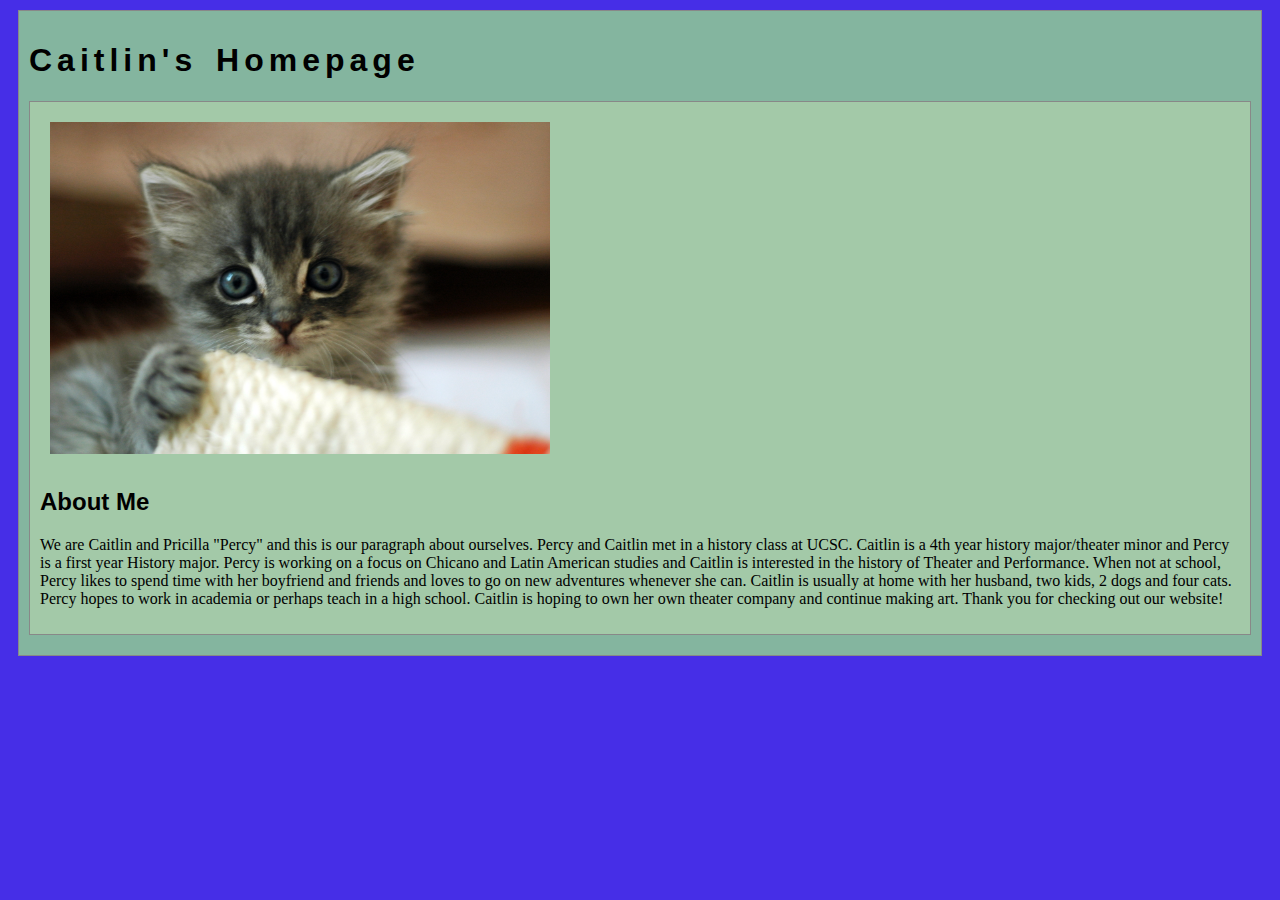
==== index.html @ b2aa910e "Update index.html" ====
<!DOCTYPE html>
<html>
<head>
	<!-- This title is used for tabs and bookmarks -->
	<title>Caitlin's Homepage</title>

	<!-- Use UTF character set, a good idea with any webpage -->
	<meta charset="UTF-8" />
	<!-- Set viewport so page remains consistently scaled w narrow devices -->
	<meta name="viewport" content="width=device-width, initial-scale=1.0" />

	<!-- Include a sitewide CSS file for consistent styling across the site -->
	<link rel="stylesheet" type="text/css" href="css/site.css">
	<!-- Lab-specifc CSS file for any special styling of this particular page -->
	<link rel="stylesheet" type="text/css" href="css/homepage.css">
	<!-- Link to javascript file - DEFER waits until all elements are rendered -->

	<!-- <script type="text/javascript" src="./js/lab.js" DEFER></script> -->
</head>
<body>
	<!-- Style this page by changing the CSS in ../css/site.css or css/lab.css -->
	<main id="content">
		<section>
			<h1>Caitlin's Homepage</h1>
			<div class="minor-section">
					<!-- Note that all filenames use lowercase and no spaces -->
					<img class="cat-photo" src="./img/cute-grey-kitten.jpg">
					<h2>About Me</h2>
					<p>We are Caitlin and Pricilla "Percy" and this is our paragraph about ourselves. Percy and Caitlin met in a history class at UCSC. Caitlin is a 4th year history major/theater minor and Percy is a first year History major. Percy is working on a focus on Chicano and Latin American studies and Caitlin is interested in the history of Theater and Performance. When not at school, Percy likes to spend time with her boyfriend and friends and loves to go on new adventures whenever she can. Caitlin is usually at home with her husband, two kids, 2 dogs and four cats. Percy hopes to work in academia or perhaps teach in a high school. Caitlin is hoping to own her own theater company and continue making art. Thank you for checking out our website!</p>
			</div>

		</section>
		<nav id="links">
			<!-- Put links to labs here. -->
		</nav>
	</main>
</body>
</html>
---- css/site.css ----
/* we can use a single css file to style all the files in our wwebsite */

/* you can pick your own background colors, text colors, and fonts */

/* we can select an html element tag, in this case "body" will apply to the whole document */
body {
  background-color: #462ee7;
}

/* we can have rules apply to multiple elements at the same time with commas */
h1,h2,h3 {
  font-family: sans-serif;
}

/* and we can have rules that overlap other rules, both take effect */
h1 {
  letter-spacing: 5px;
  word-spacing: 5px;
  font-size: 200%;
}

/* the hashtag in a CSS selector selects an element by id, e.g., id="content" */
#content {
  margin: 10px;
  padding: 10px;
  border: solid 1px #888;
  background-color: #84B59F;
}

/* the period in a CSS selector selects an element by class, e.g., class="minor-section" */
.minor-section {
  padding: 10px;
  margin-bottom: 10px;
  border: solid 1px #888;
  background-color: #A3C9A8;
}
---- css/homepage.css ----
/* this css file will only style the homepage of our site */

.cat-photo {
  margin: 10px;
  max-width: 500px;
}
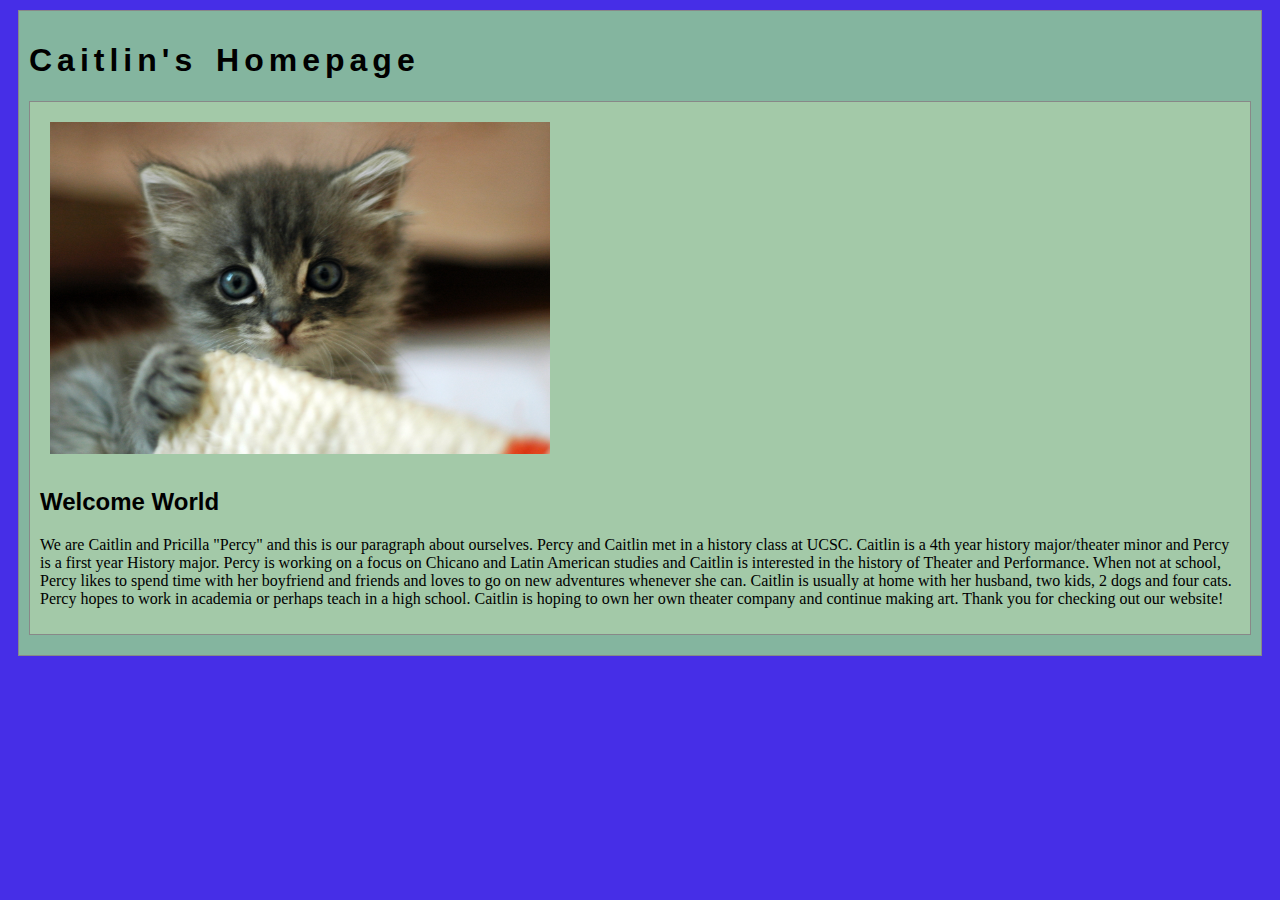
==== commit 79627afc: "Update index.html" ====
--- a/index.html
+++ b/index.html
@@ -25,7 +25,7 @@
 			<div class="minor-section">
 					<!-- Note that all filenames use lowercase and no spaces -->
 					<img class="cat-photo" src="./img/cute-grey-kitten.jpg">
-					<h2>About Me</h2>
+					<h2>Welcome World</h2>
 					<p>We are Caitlin and Pricilla "Percy" and this is our paragraph about ourselves. Percy and Caitlin met in a history class at UCSC. Caitlin is a 4th year history major/theater minor and Percy is a first year History major. Percy is working on a focus on Chicano and Latin American studies and Caitlin is interested in the history of Theater and Performance. When not at school, Percy likes to spend time with her boyfriend and friends and loves to go on new adventures whenever she can. Caitlin is usually at home with her husband, two kids, 2 dogs and four cats. Percy hopes to work in academia or perhaps teach in a high school. Caitlin is hoping to own her own theater company and continue making art. Thank you for checking out our website!</p>
 			</div>
 
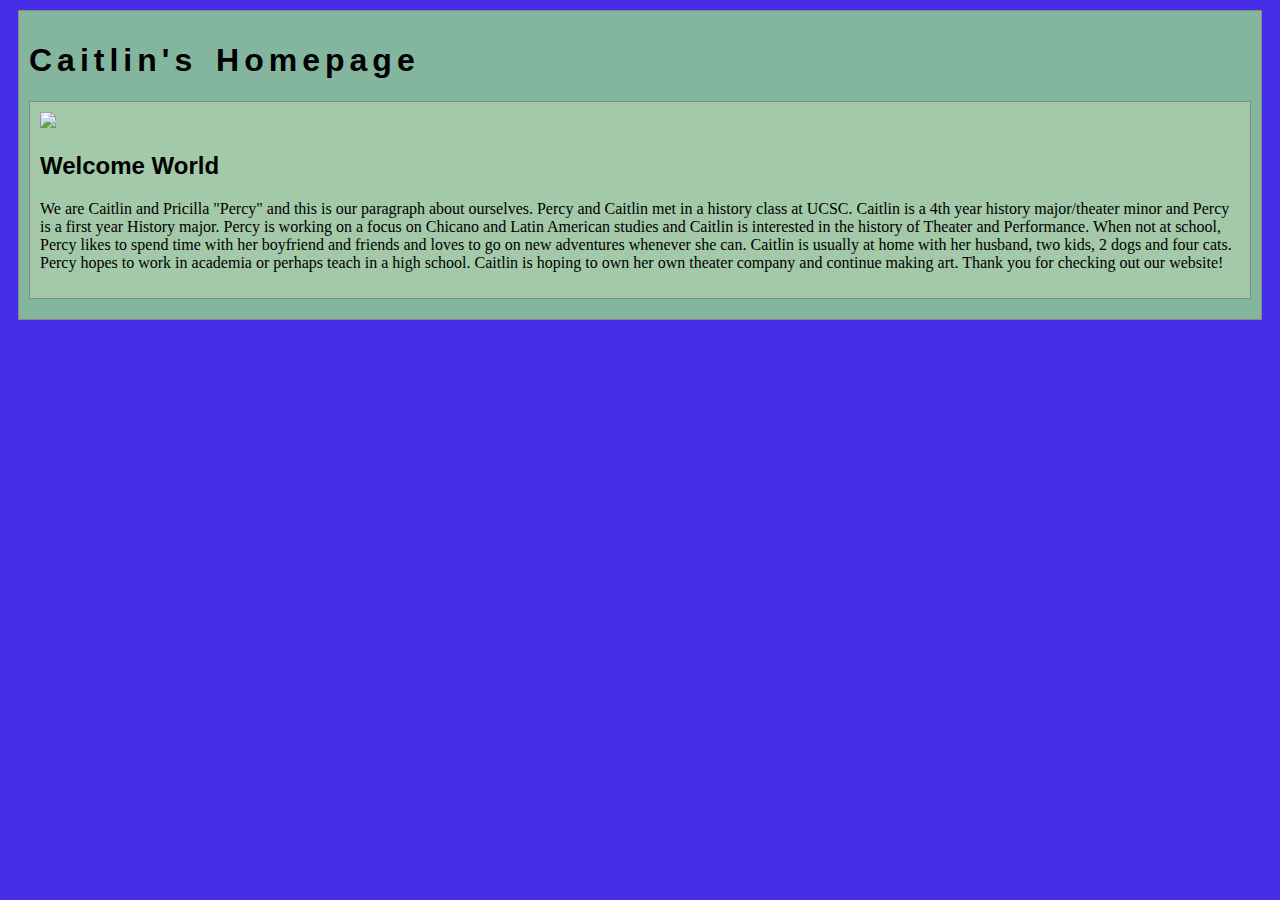
==== commit 8173f306: "Update index.html" ====
--- a/index.html
+++ b/index.html
@@ -24,7 +24,7 @@
 			<h1>Caitlin's Homepage</h1>
 			<div class="minor-section">
 					<!-- Note that all filenames use lowercase and no spaces -->
-					<img class="cat-photo" src="./img/cute-grey-kitten.jpg">
+					<img class="cats-photo" src=".img/IMG_2048.jpeg">
 					<h2>Welcome World</h2>
 					<p>We are Caitlin and Pricilla "Percy" and this is our paragraph about ourselves. Percy and Caitlin met in a history class at UCSC. Caitlin is a 4th year history major/theater minor and Percy is a first year History major. Percy is working on a focus on Chicano and Latin American studies and Caitlin is interested in the history of Theater and Performance. When not at school, Percy likes to spend time with her boyfriend and friends and loves to go on new adventures whenever she can. Caitlin is usually at home with her husband, two kids, 2 dogs and four cats. Percy hopes to work in academia or perhaps teach in a high school. Caitlin is hoping to own her own theater company and continue making art. Thank you for checking out our website!</p>
 			</div>
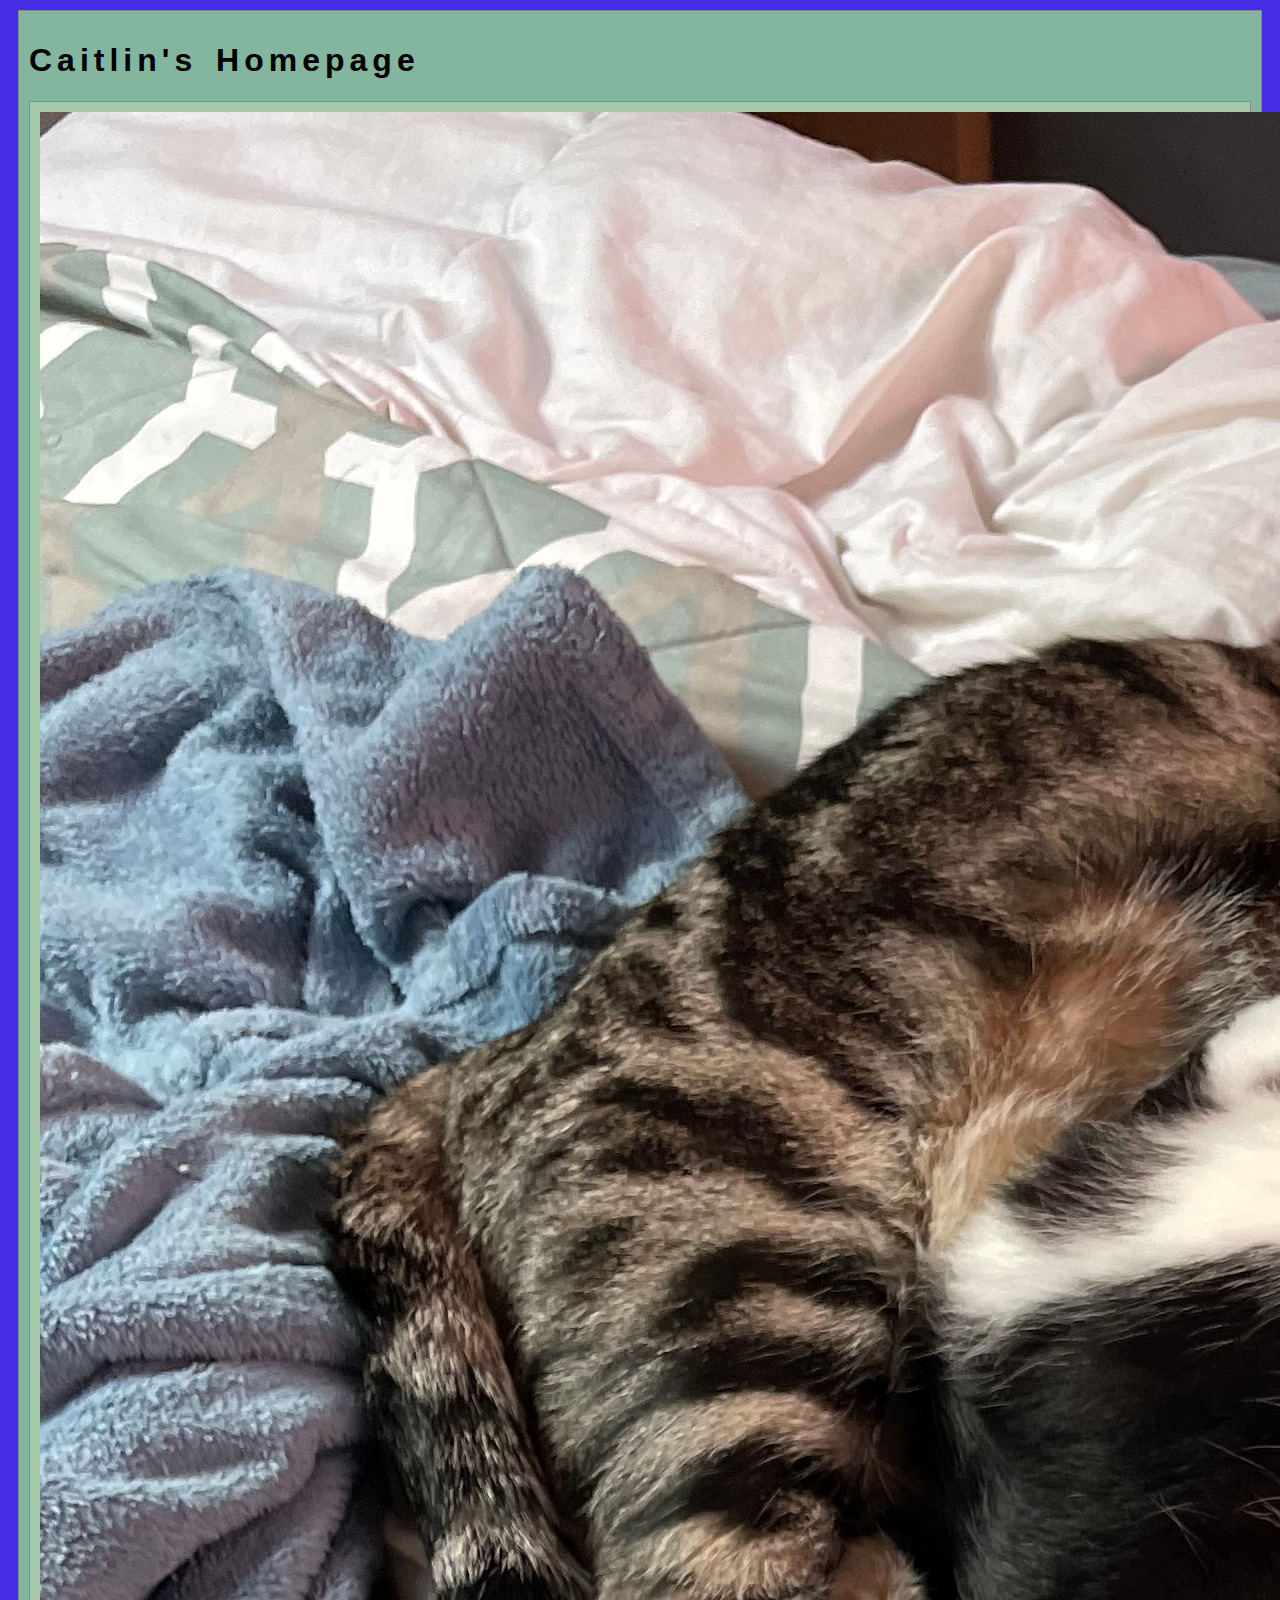
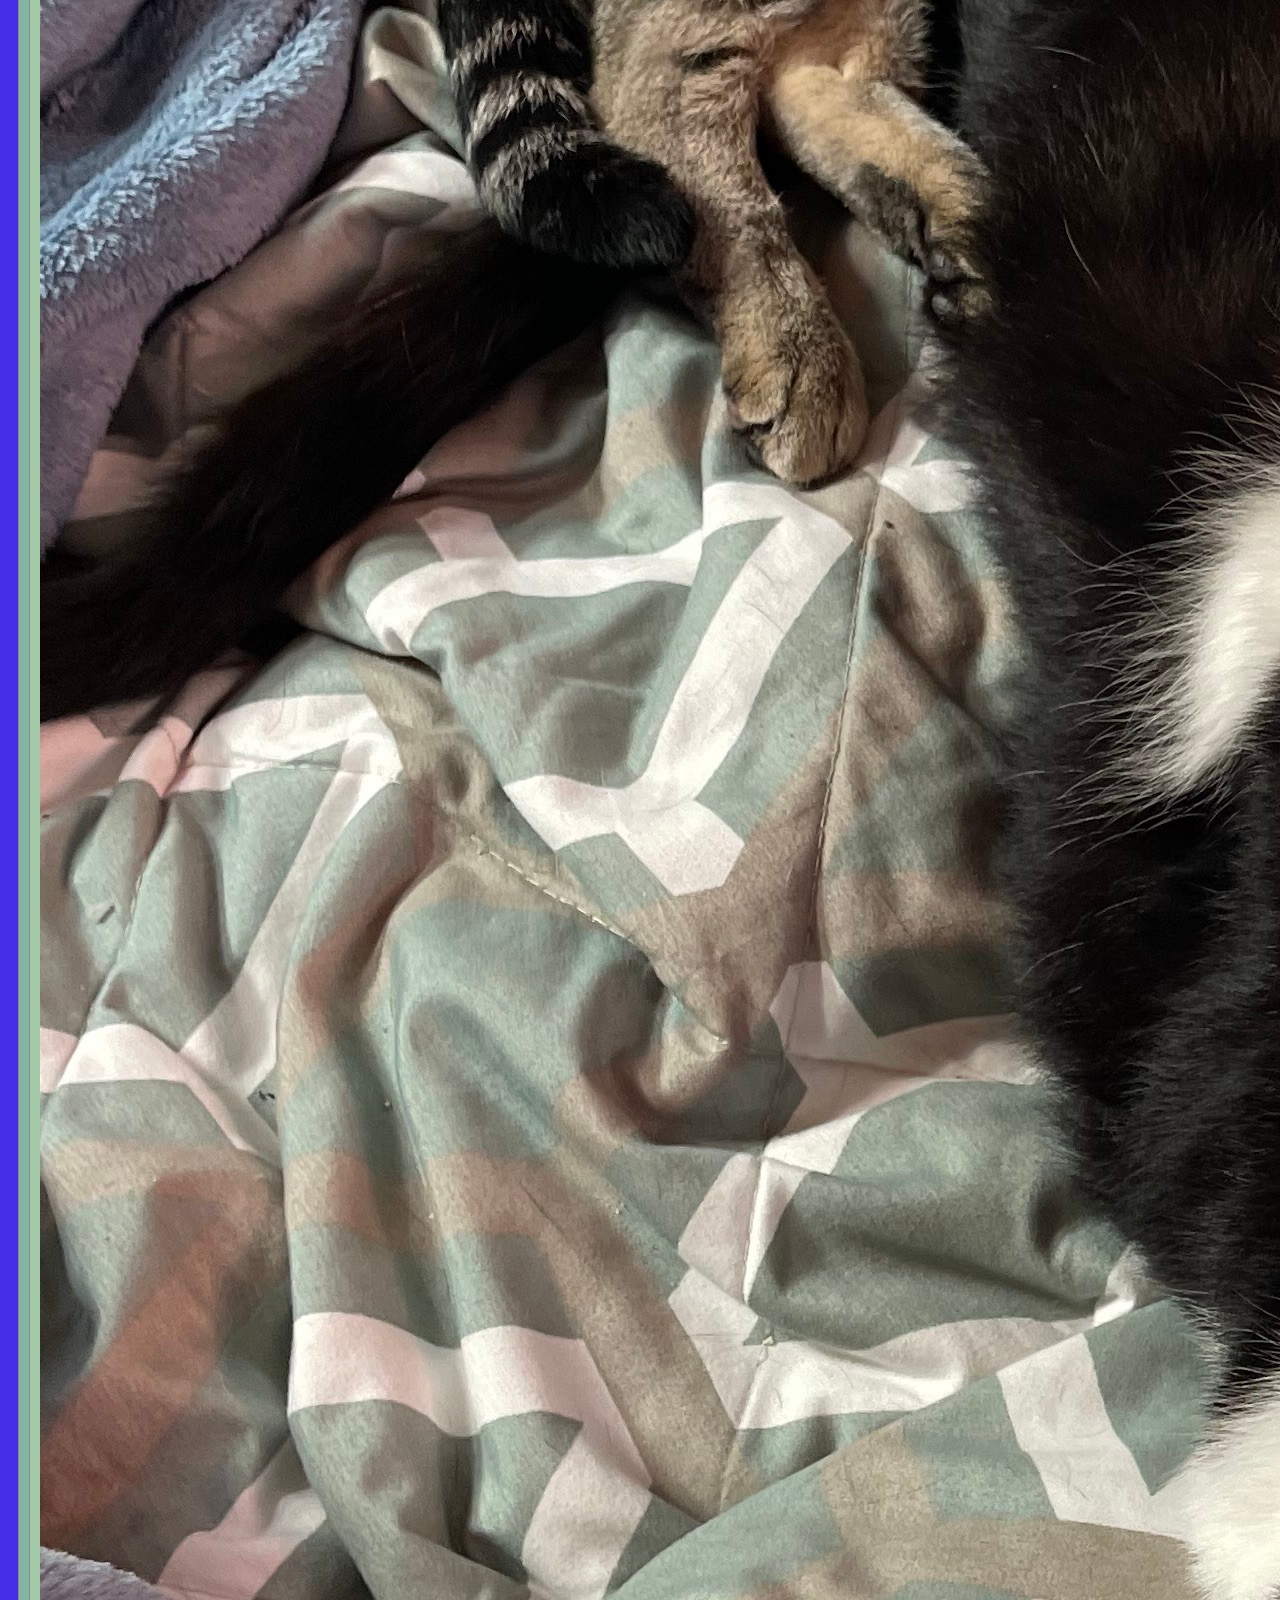
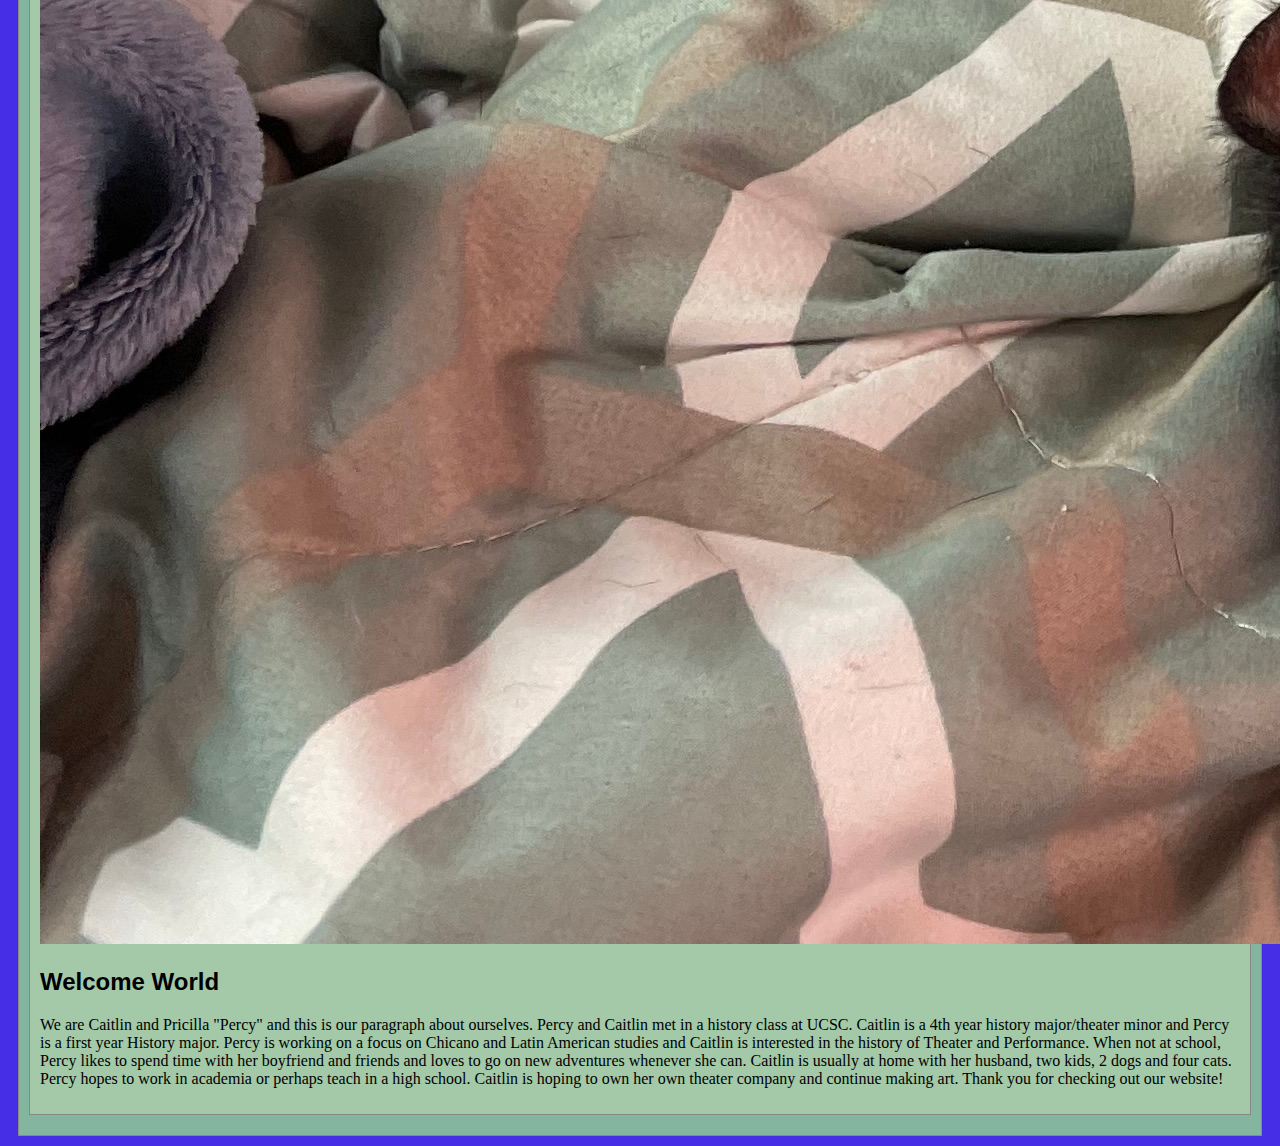
==== commit 6ef63c0f: "Update index.html" ====
--- a/index.html
+++ b/index.html
@@ -24,7 +24,7 @@
 			<h1>Caitlin's Homepage</h1>
 			<div class="minor-section">
 					<!-- Note that all filenames use lowercase and no spaces -->
-					<img class="cats-photo" src=".img/IMG_2048.jpeg">
+					<img class="cats-photo" src="img/IMG_2048.jpeg">
 					<h2>Welcome World</h2>
 					<p>We are Caitlin and Pricilla "Percy" and this is our paragraph about ourselves. Percy and Caitlin met in a history class at UCSC. Caitlin is a 4th year history major/theater minor and Percy is a first year History major. Percy is working on a focus on Chicano and Latin American studies and Caitlin is interested in the history of Theater and Performance. When not at school, Percy likes to spend time with her boyfriend and friends and loves to go on new adventures whenever she can. Caitlin is usually at home with her husband, two kids, 2 dogs and four cats. Percy hopes to work in academia or perhaps teach in a high school. Caitlin is hoping to own her own theater company and continue making art. Thank you for checking out our website!</p>
 			</div>
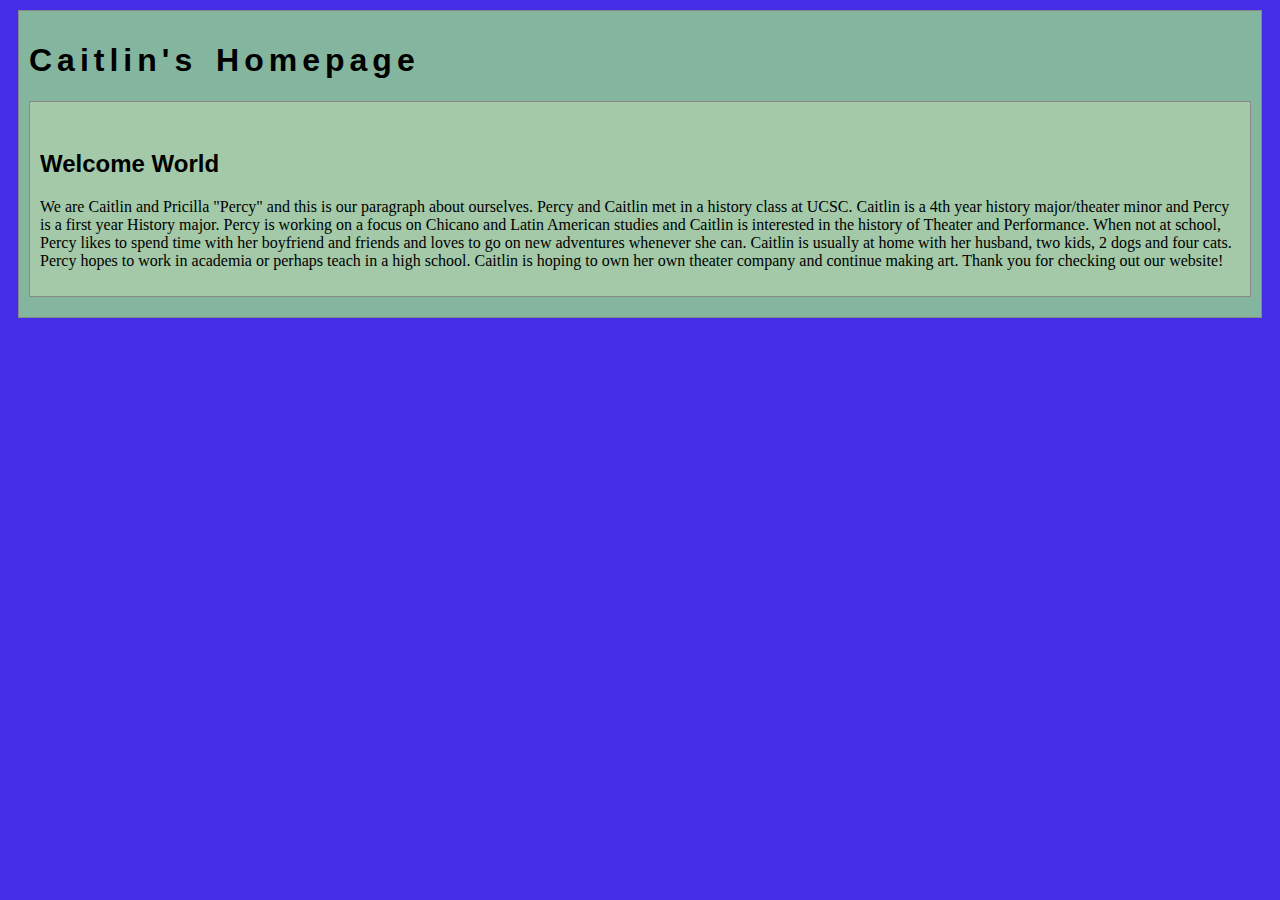
==== commit 81497e64: "IMG_2048.jpeg" ====
--- a/index.html
+++ b/index.html
@@ -24,7 +24,7 @@
 			<h1>Caitlin's Homepage</h1>
 			<div class="minor-section">
 					<!-- Note that all filenames use lowercase and no spaces -->
-					<img class="cats-photo" src="img/IMG_2048.jpeg">
+					<img class="cats-photo" src="">
 					<h2>Welcome World</h2>
 					<p>We are Caitlin and Pricilla "Percy" and this is our paragraph about ourselves. Percy and Caitlin met in a history class at UCSC. Caitlin is a 4th year history major/theater minor and Percy is a first year History major. Percy is working on a focus on Chicano and Latin American studies and Caitlin is interested in the history of Theater and Performance. When not at school, Percy likes to spend time with her boyfriend and friends and loves to go on new adventures whenever she can. Caitlin is usually at home with her husband, two kids, 2 dogs and four cats. Percy hopes to work in academia or perhaps teach in a high school. Caitlin is hoping to own her own theater company and continue making art. Thank you for checking out our website!</p>
 			</div>
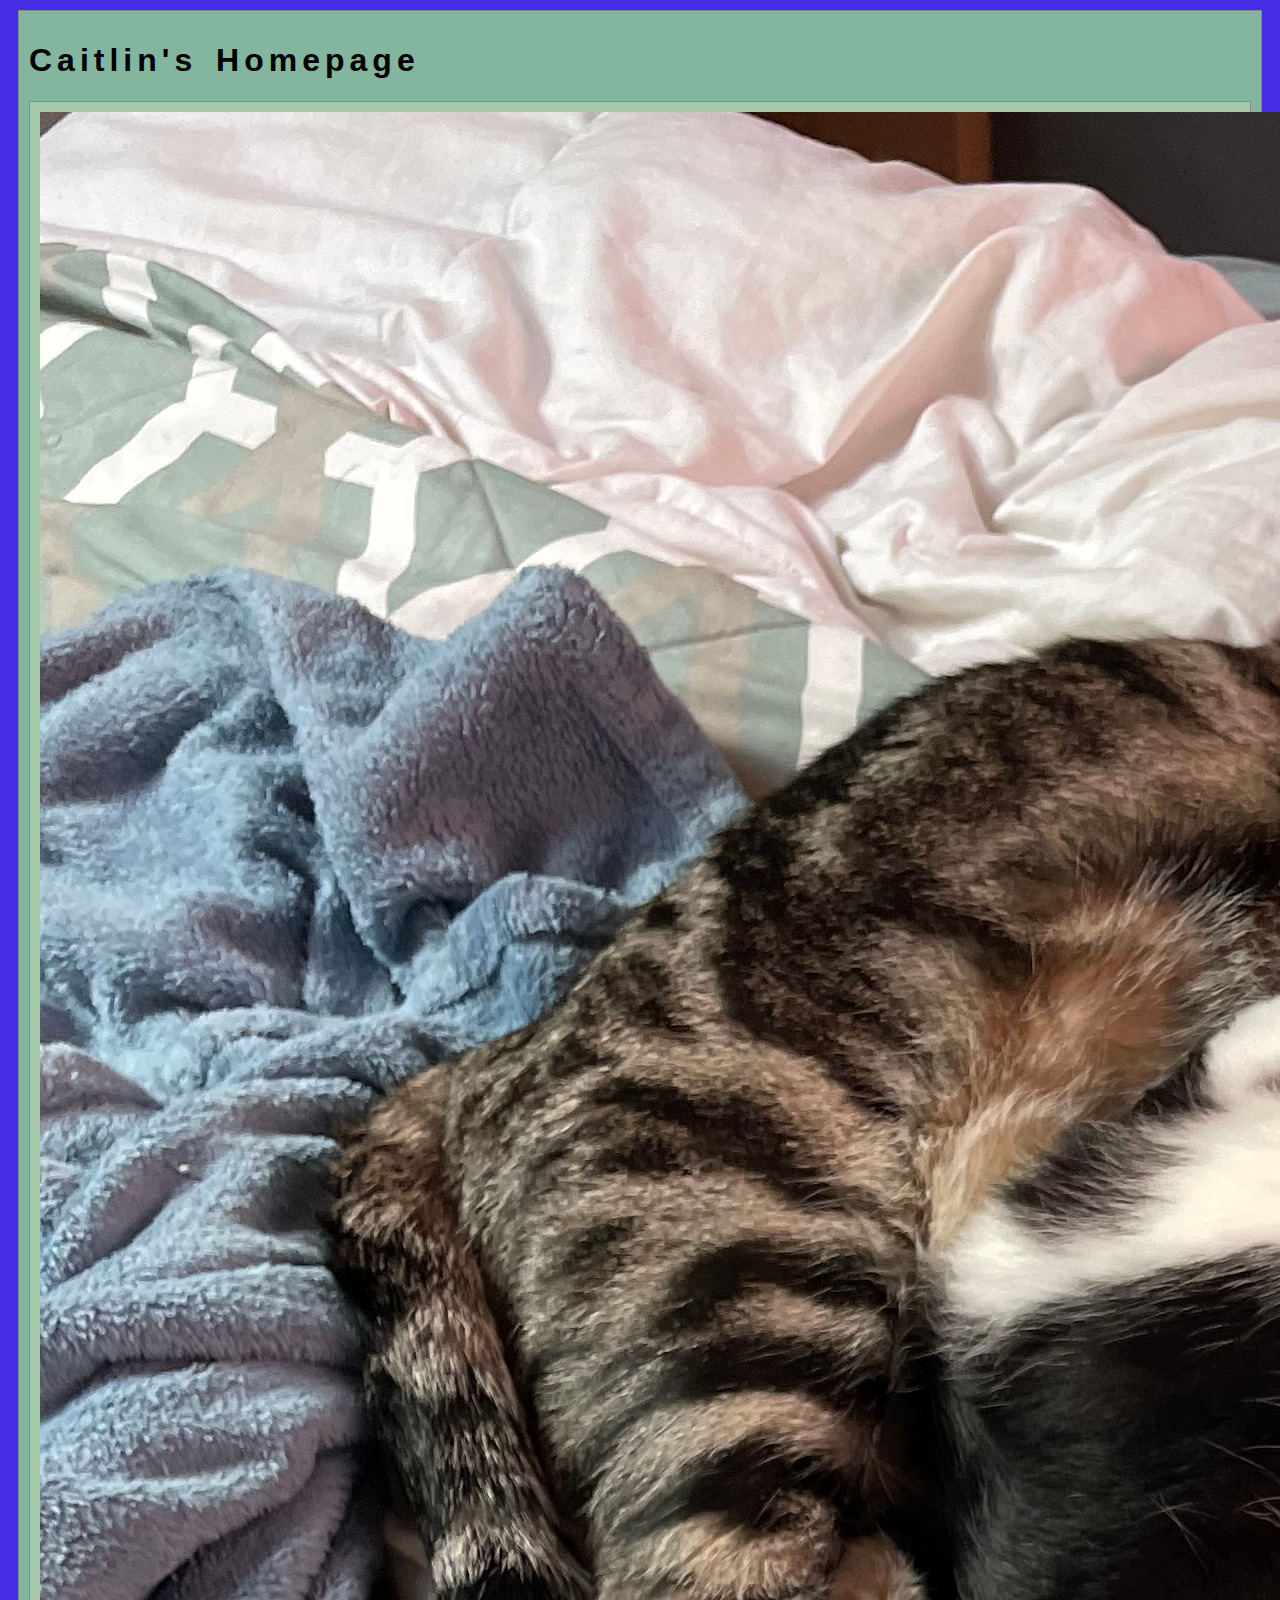
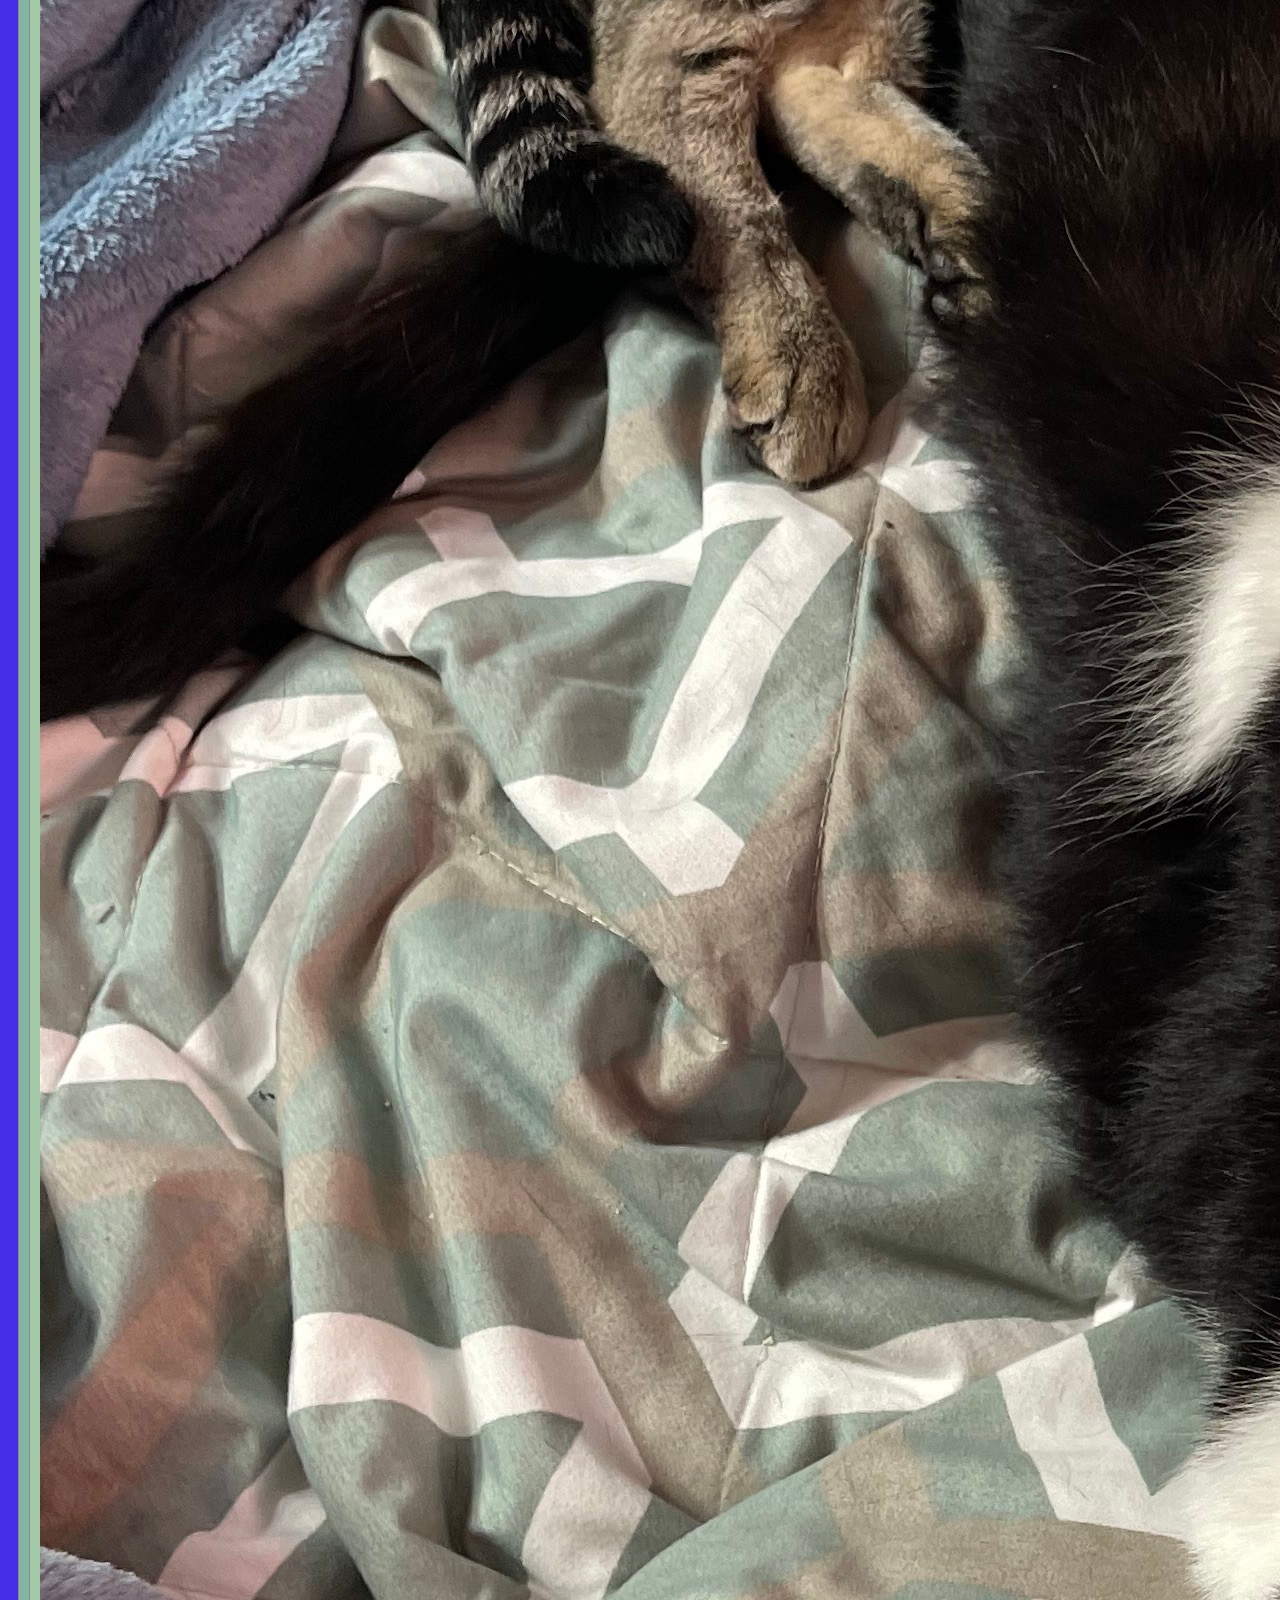
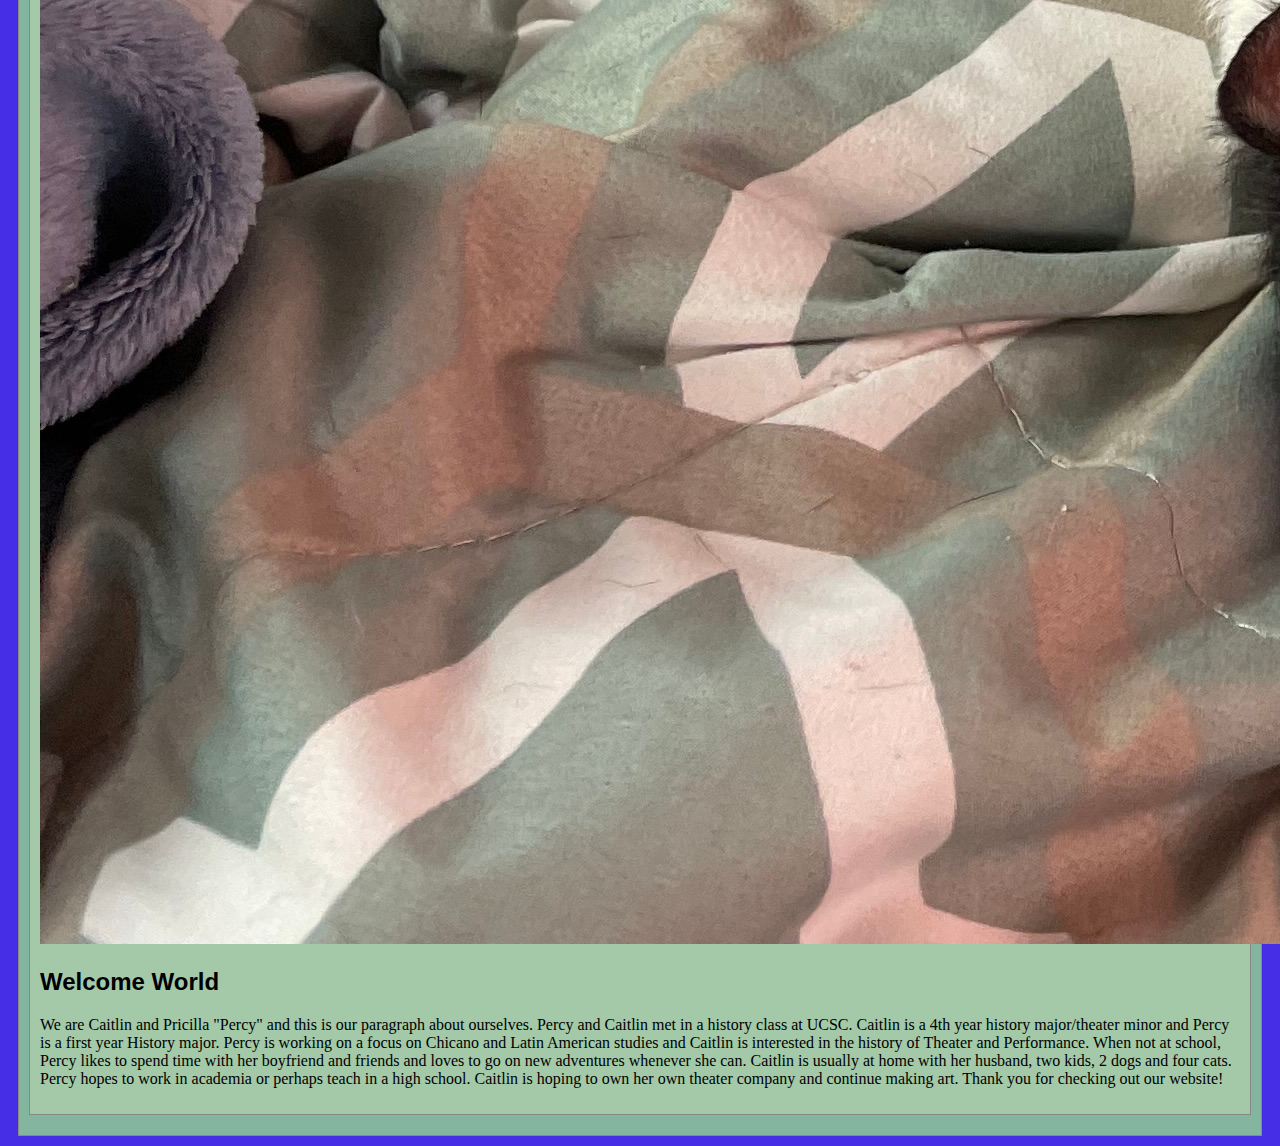
==== commit e725ddcc: "Update index.html" ====
--- a/index.html
+++ b/index.html
@@ -24,7 +24,7 @@
 			<h1>Caitlin's Homepage</h1>
 			<div class="minor-section">
 					<!-- Note that all filenames use lowercase and no spaces -->
-					<img class="cats-photo" src="">
+					<img class="cats-photo" src="/IMG_2048.jpeg">
 					<h2>Welcome World</h2>
 					<p>We are Caitlin and Pricilla "Percy" and this is our paragraph about ourselves. Percy and Caitlin met in a history class at UCSC. Caitlin is a 4th year history major/theater minor and Percy is a first year History major. Percy is working on a focus on Chicano and Latin American studies and Caitlin is interested in the history of Theater and Performance. When not at school, Percy likes to spend time with her boyfriend and friends and loves to go on new adventures whenever she can. Caitlin is usually at home with her husband, two kids, 2 dogs and four cats. Percy hopes to work in academia or perhaps teach in a high school. Caitlin is hoping to own her own theater company and continue making art. Thank you for checking out our website!</p>
 			</div>
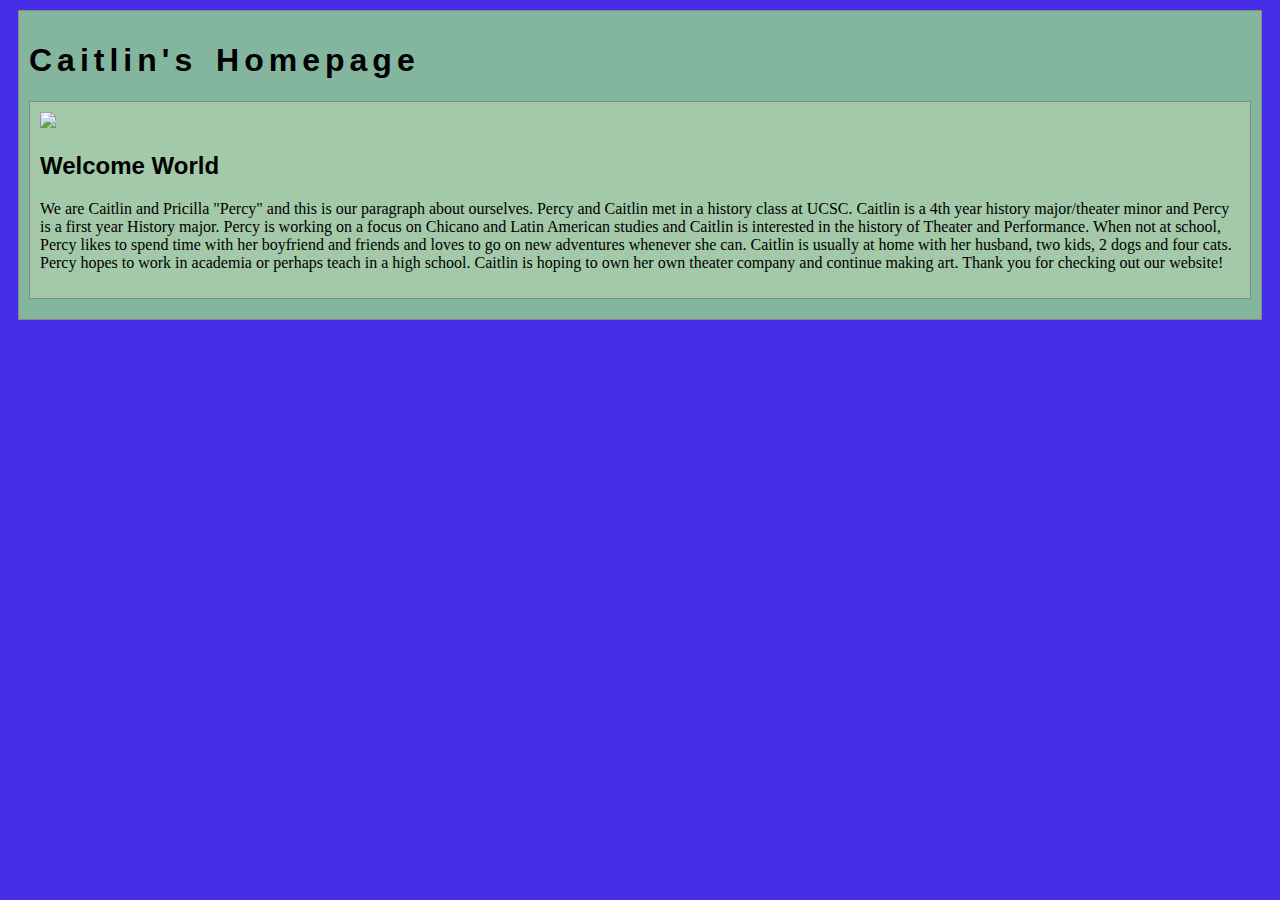
==== commit 05836673: "Update index.html" ====
--- a/index.html
+++ b/index.html
@@ -24,7 +24,7 @@
 			<h1>Caitlin's Homepage</h1>
 			<div class="minor-section">
 					<!-- Note that all filenames use lowercase and no spaces -->
-					<img class="cats-photo" src="/IMG_2048.jpeg">
+					<img class="cats-photo" src="/.IMG_2048.jpeg">
 					<h2>Welcome World</h2>
 					<p>We are Caitlin and Pricilla "Percy" and this is our paragraph about ourselves. Percy and Caitlin met in a history class at UCSC. Caitlin is a 4th year history major/theater minor and Percy is a first year History major. Percy is working on a focus on Chicano and Latin American studies and Caitlin is interested in the history of Theater and Performance. When not at school, Percy likes to spend time with her boyfriend and friends and loves to go on new adventures whenever she can. Caitlin is usually at home with her husband, two kids, 2 dogs and four cats. Percy hopes to work in academia or perhaps teach in a high school. Caitlin is hoping to own her own theater company and continue making art. Thank you for checking out our website!</p>
 			</div>
